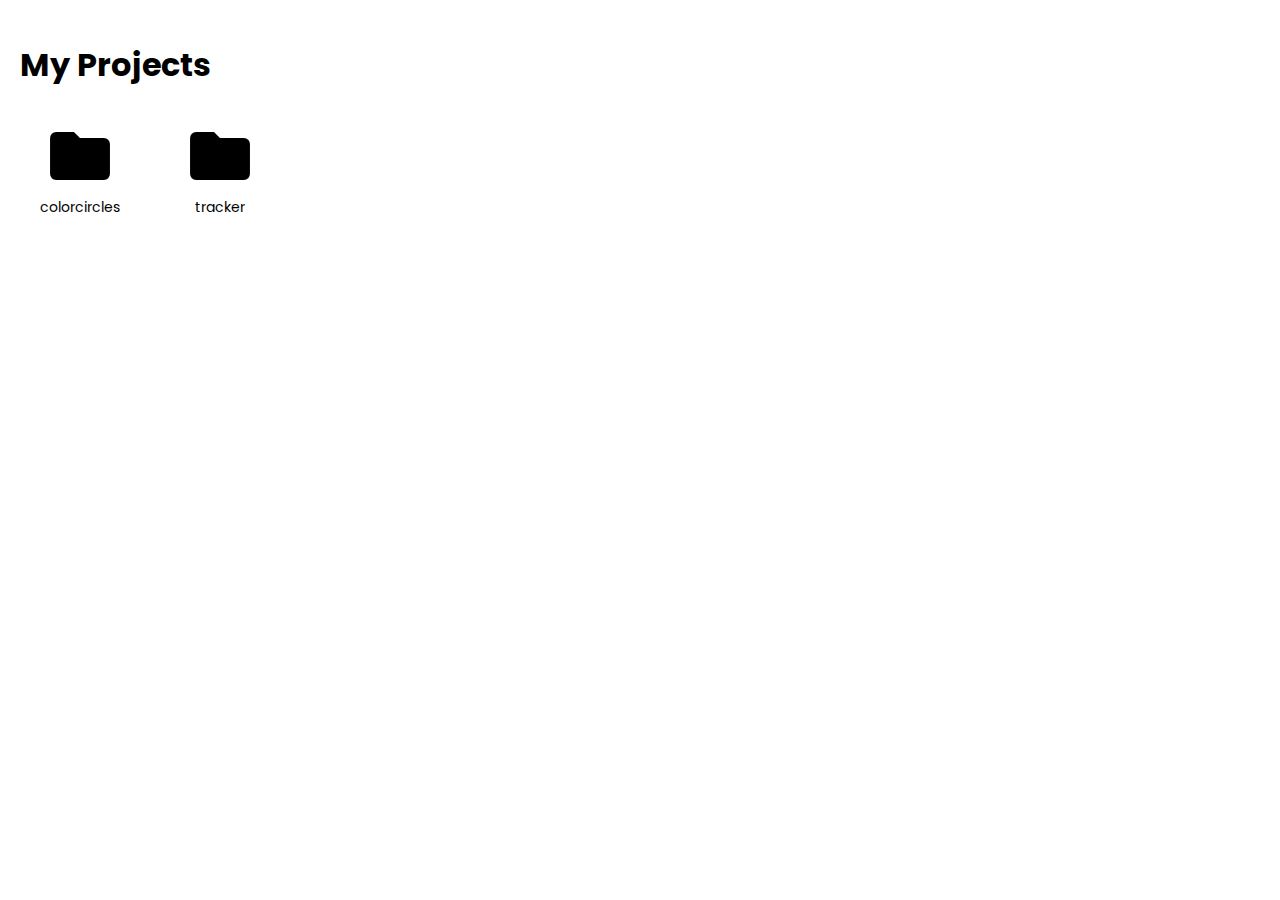
==== index.html @ ba443049 "Updated all repositories" ====
<!DOCTYPE html>
<html lang="en">
<head>
  <meta charset="UTF-8">
  <meta name="viewport" content="width=device-width, initial-scale=1">
  <title>Projects Directory</title>
  <!-- Google Fonts: Poppins -->
  <link rel="preconnect" href="https://fonts.googleapis.com">
  <link rel="preconnect" href="https://fonts.gstatic.com" crossorigin>
  <link 
    href="https://fonts.googleapis.com/css2?family=Poppins:wght@400;500;600&display=swap" 
    rel="stylesheet">
  <!-- Material Icons -->
  <link rel="stylesheet" href="https://fonts.googleapis.com/icon?family=Material+Icons">
  <style>
    /* Your styling code from before */
    body {
      font-family: 'Poppins', sans-serif;
      background-color: #fff;
      color: #000;
      margin: 0;
      padding: 20px;
    }
    h1 {
      margin-bottom: 20px;
    }
    .projects-container {
      display: flex;
      flex-wrap: wrap;
      gap: 20px;
    }
    .project-folder {
      display: flex;
      flex-direction: column;
      align-items: center;
      width: 120px;
    }
    .project-folder a {
      text-decoration: none;
      color: inherit;
      display: flex;
      flex-direction: column;
      align-items: center;
      padding: 10px;
      border: 1px solid transparent;
      border-radius: 5px;
      transition: background-color 0.2s ease-in-out;
    }
    .project-folder a:hover {
      background-color: #f0f0f0;
    }
    .project-folder a:focus,
    .project-folder a:active {
      outline: none !important;
      border-color: transparent !important;
      box-shadow: none !important;
    }
    .project-folder a::-moz-focus-inner {
      border: 0;
    }
    .folder-icon {
      font-size: 72px;
      margin-bottom: 5px;
    }
    .project-name {
      font-size: 14px;
      text-align: center;
      word-wrap: break-word;
    }
  </style>
</head>
<body>
  <h1>My Projects</h1>
  <div class="projects-container" id="projects-list">
    <!-- PROJECTS_START -->

    <div class="project-folder">
      <a href="https://IsaiahAltDelete.github.io/projects/colorcircles/" class="project-link">
        <i class="material-icons folder-icon">folder</i>
        <span class="project-name">colorcircles</span>
      </a>
    </div>
    

    <div class="project-folder">
      <a href="https://IsaiahAltDelete.github.io/projects/Tracker/" class="project-link">
        <i class="material-icons folder-icon">folder</i>
        <span class="project-name">tracker</span>
      </a>
    </div>
    

  </div>
</body>
</html>
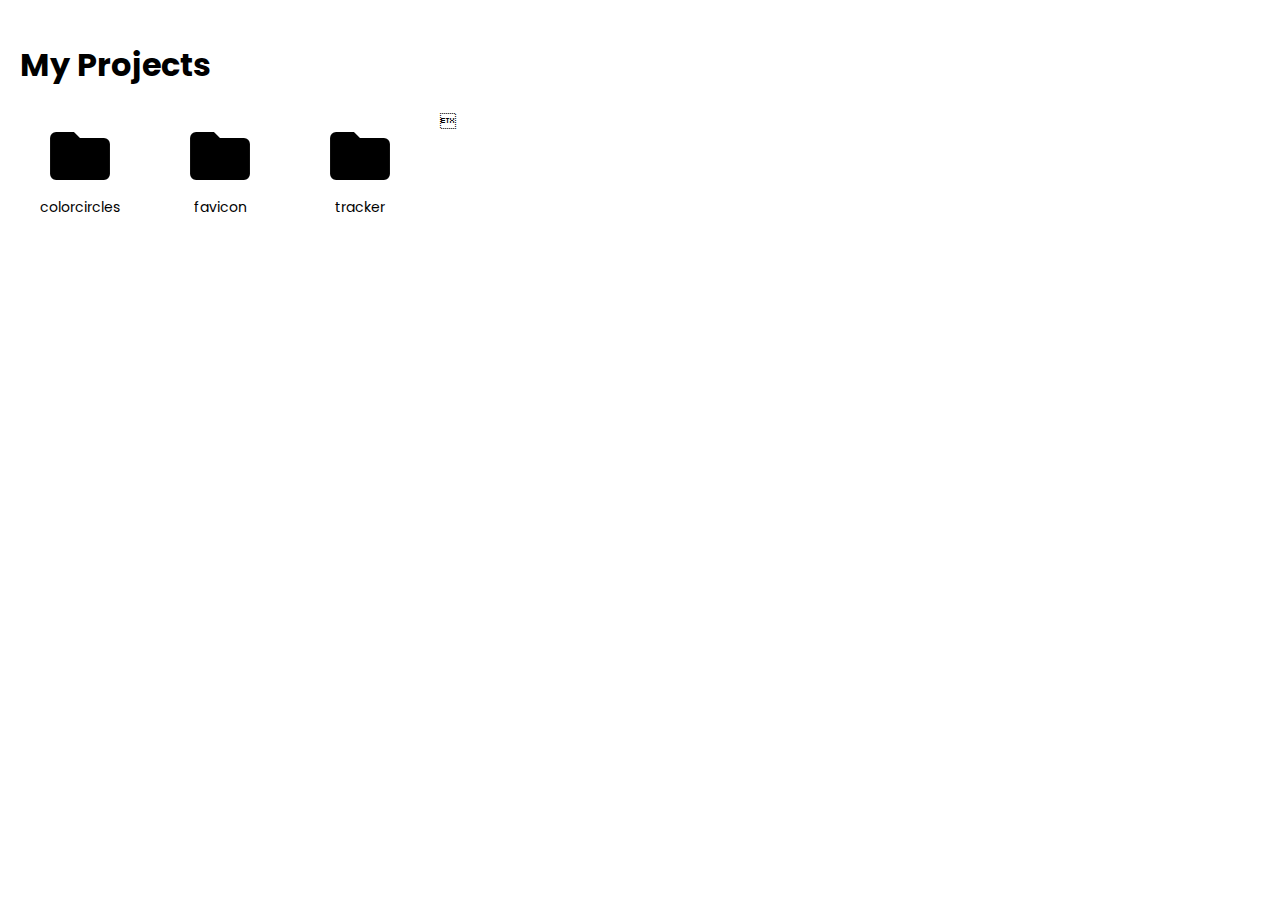
==== commit a8865f68: "Updated all repositories" ====
--- a/index.html
+++ b/index.html
@@ -83,13 +83,21 @@
     
 
     <div class="project-folder">
-      <a href="https://IsaiahAltDelete.github.io/projects/Tracker/" class="project-link">
+      <a href="https://IsaiahAltDelete.github.io/projects/favicon/" class="project-link">
+        <i class="material-icons folder-icon">folder</i>
+        <span class="project-name">favicon</span>
+      </a>
+    </div>
+    
+
+    <div class="project-folder">
+      <a href="https://IsaiahAltDelete.github.io/projects/tracker/" class="project-link">
         <i class="material-icons folder-icon">folder</i>
         <span class="project-name">tracker</span>
       </a>
     </div>
     
-
+
   </div>
 </body>
 </html>
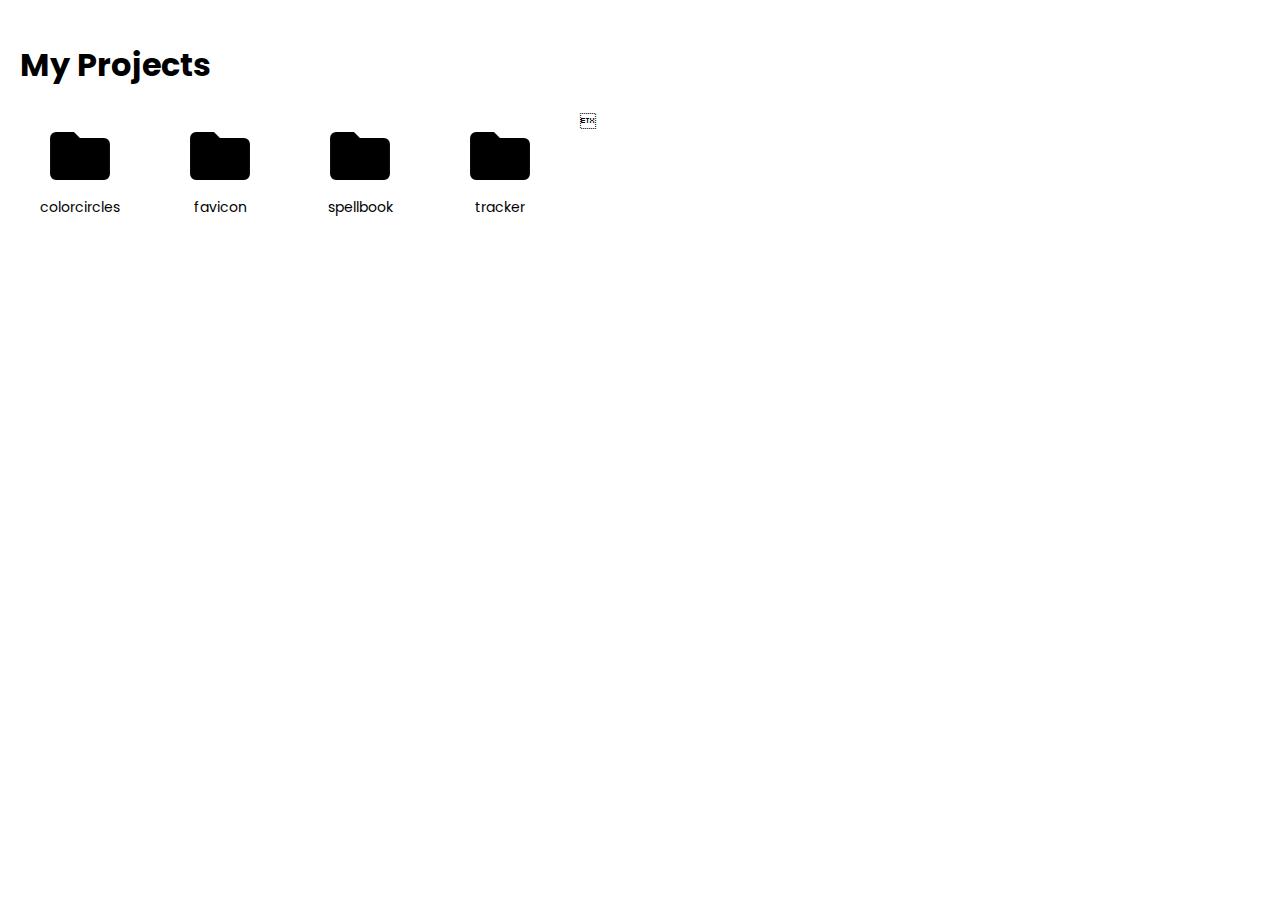
==== commit 918980eb: "Updated all repositories" ====
--- a/index.html
+++ b/index.html
@@ -13,7 +13,7 @@
   <!-- Material Icons -->
   <link rel="stylesheet" href="https://fonts.googleapis.com/icon?family=Material+Icons">
   <style>
-    /* Your styling code from before */
+    /* Global resets and font */
     body {
       font-family: 'Poppins', sans-serif;
       background-color: #fff;
@@ -24,17 +24,20 @@
     h1 {
       margin-bottom: 20px;
     }
+    /* Projects container layout */
     .projects-container {
       display: flex;
       flex-wrap: wrap;
       gap: 20px;
     }
+    /* Each project folder container uses flex-column and centers its content */
     .project-folder {
       display: flex;
       flex-direction: column;
       align-items: center;
       width: 120px;
     }
+    /* Style for the clickable link */
     .project-folder a {
       text-decoration: none;
       color: inherit;
@@ -46,9 +49,11 @@
       border-radius: 5px;
       transition: background-color 0.2s ease-in-out;
     }
+    /* Hover effect */
     .project-folder a:hover {
       background-color: #f0f0f0;
     }
+    /* Remove focus outline and inner padding (for Firefox) */
     .project-folder a:focus,
     .project-folder a:active {
       outline: none !important;
@@ -58,10 +63,12 @@
     .project-folder a::-moz-focus-inner {
       border: 0;
     }
+    /* Folder icon styling */
     .folder-icon {
       font-size: 72px;
       margin-bottom: 5px;
     }
+    /* Project name styling */
     .project-name {
       font-size: 14px;
       text-align: center;
@@ -91,6 +98,14 @@
     
 
     <div class="project-folder">
+      <a href="https://IsaiahAltDelete.github.io/projects/spellbook/" class="project-link">
+        <i class="material-icons folder-icon">folder</i>
+        <span class="project-name">spellbook</span>
+      </a>
+    </div>
+    
+
+    <div class="project-folder">
       <a href="https://IsaiahAltDelete.github.io/projects/tracker/" class="project-link">
         <i class="material-icons folder-icon">folder</i>
         <span class="project-name">tracker</span>
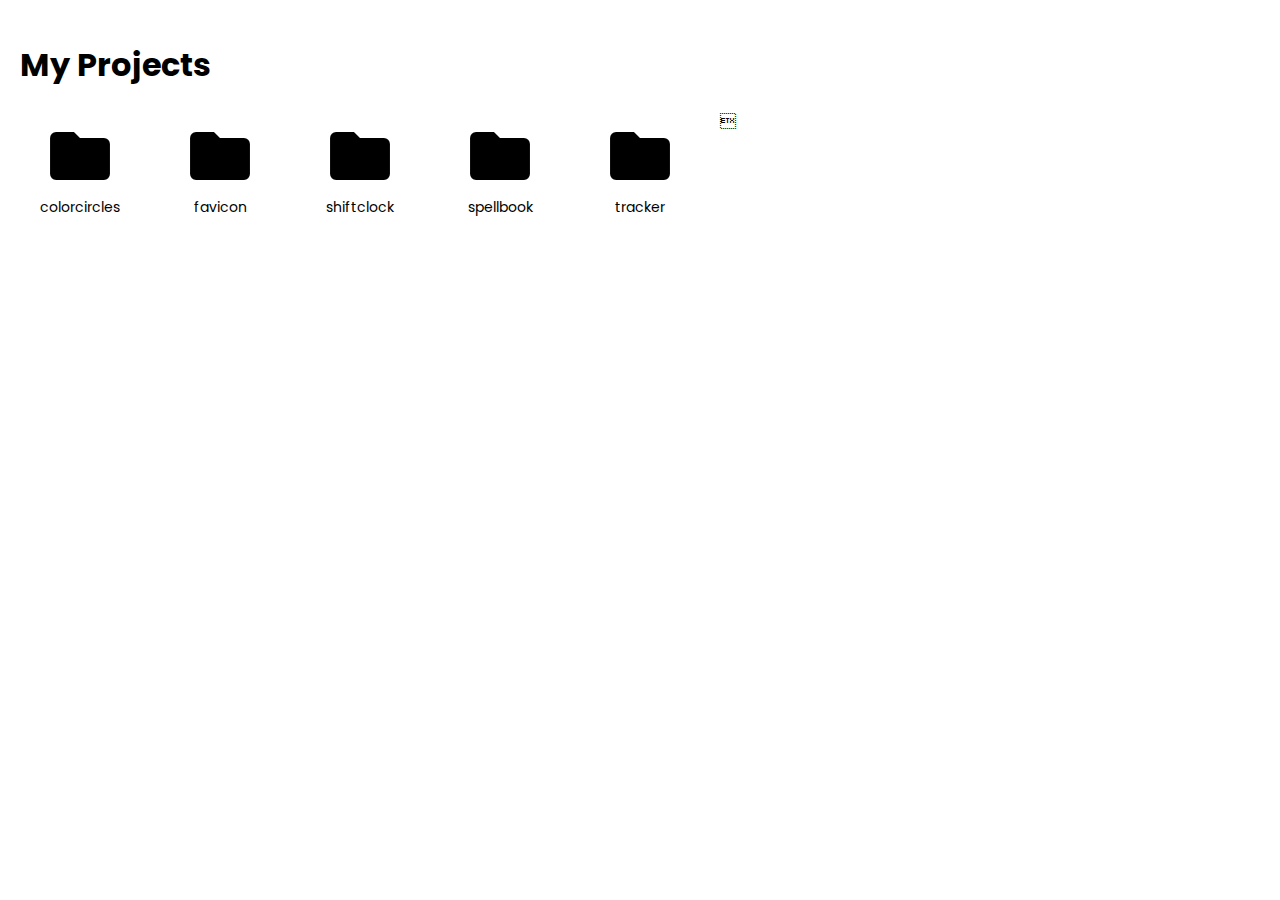
==== commit f4d9254f: "Updated all repositories" ====
--- a/index.html
+++ b/index.html
@@ -7,9 +7,7 @@
   <!-- Google Fonts: Poppins -->
   <link rel="preconnect" href="https://fonts.googleapis.com">
   <link rel="preconnect" href="https://fonts.gstatic.com" crossorigin>
-  <link 
-    href="https://fonts.googleapis.com/css2?family=Poppins:wght@400;500;600&display=swap" 
-    rel="stylesheet">
+  <link href="https://fonts.googleapis.com/css2?family=Poppins:wght@400;500;600&display=swap" rel="stylesheet">
   <!-- Material Icons -->
   <link rel="stylesheet" href="https://fonts.googleapis.com/icon?family=Material+Icons">
   <style>
@@ -98,6 +96,14 @@
     
 
     <div class="project-folder">
+      <a href="https://IsaiahAltDelete.github.io/projects/shiftclock/" class="project-link">
+        <i class="material-icons folder-icon">folder</i>
+        <span class="project-name">shiftclock</span>
+      </a>
+    </div>
+    
+
+    <div class="project-folder">
       <a href="https://IsaiahAltDelete.github.io/projects/spellbook/" class="project-link">
         <i class="material-icons folder-icon">folder</i>
         <span class="project-name">spellbook</span>
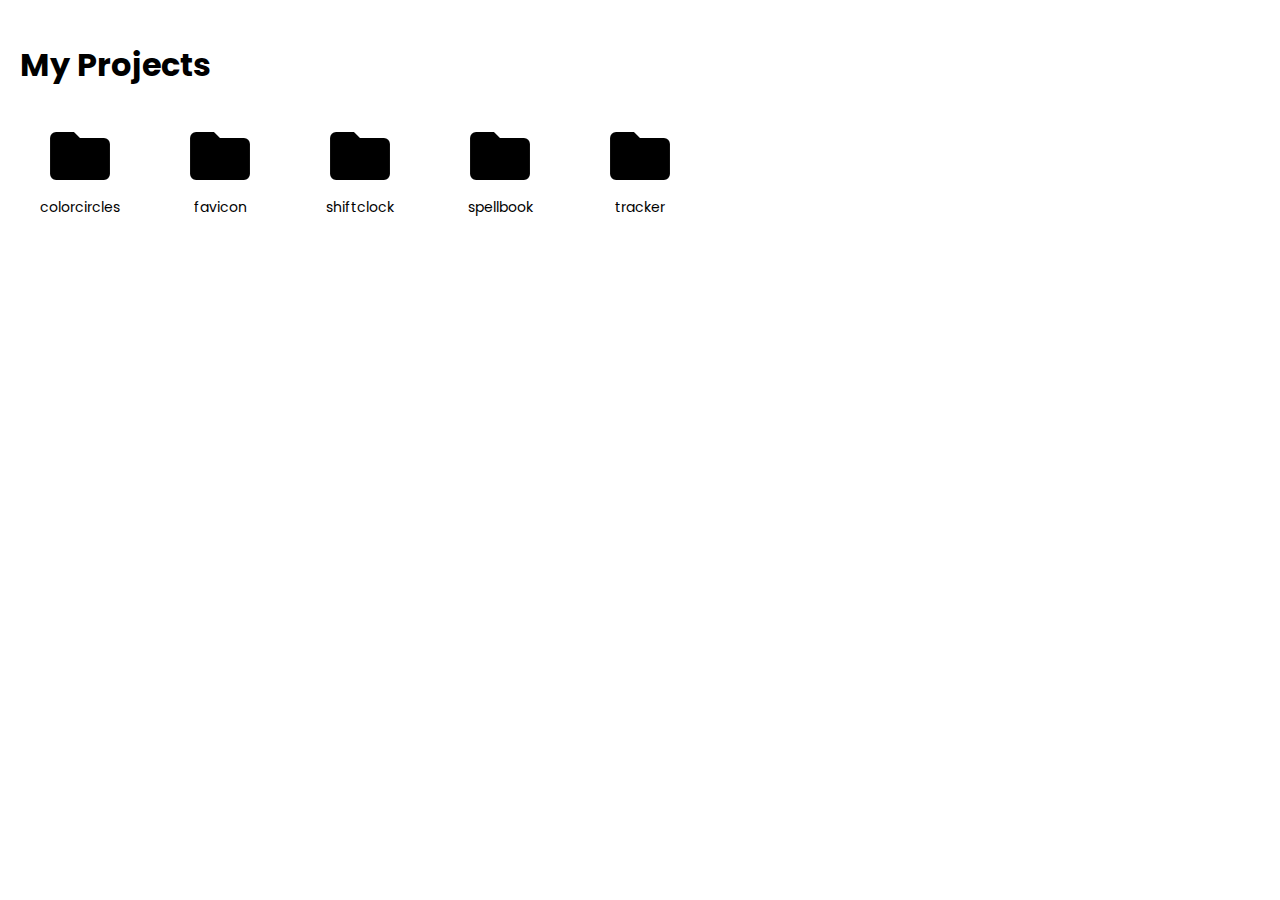
==== commit bbdd825f: "Updated all repositories" ====
--- a/index.html
+++ b/index.html
@@ -11,7 +11,6 @@
   <!-- Material Icons -->
   <link rel="stylesheet" href="https://fonts.googleapis.com/icon?family=Material+Icons">
   <style>
-    /* Global resets and font */
     body {
       font-family: 'Poppins', sans-serif;
       background-color: #fff;
@@ -22,20 +21,17 @@
     h1 {
       margin-bottom: 20px;
     }
-    /* Projects container layout */
     .projects-container {
       display: flex;
       flex-wrap: wrap;
       gap: 20px;
     }
-    /* Each project folder container uses flex-column and centers its content */
     .project-folder {
       display: flex;
       flex-direction: column;
       align-items: center;
       width: 120px;
     }
-    /* Style for the clickable link */
     .project-folder a {
       text-decoration: none;
       color: inherit;
@@ -47,11 +43,9 @@
       border-radius: 5px;
       transition: background-color 0.2s ease-in-out;
     }
-    /* Hover effect */
     .project-folder a:hover {
       background-color: #f0f0f0;
     }
-    /* Remove focus outline and inner padding (for Firefox) */
     .project-folder a:focus,
     .project-folder a:active {
       outline: none !important;
@@ -61,12 +55,10 @@
     .project-folder a::-moz-focus-inner {
       border: 0;
     }
-    /* Folder icon styling */
     .folder-icon {
       font-size: 72px;
       margin-bottom: 5px;
     }
-    /* Project name styling */
     .project-name {
       font-size: 14px;
       text-align: center;
@@ -118,7 +110,7 @@
       </a>
     </div>
     
-
+
   </div>
 </body>
 </html>
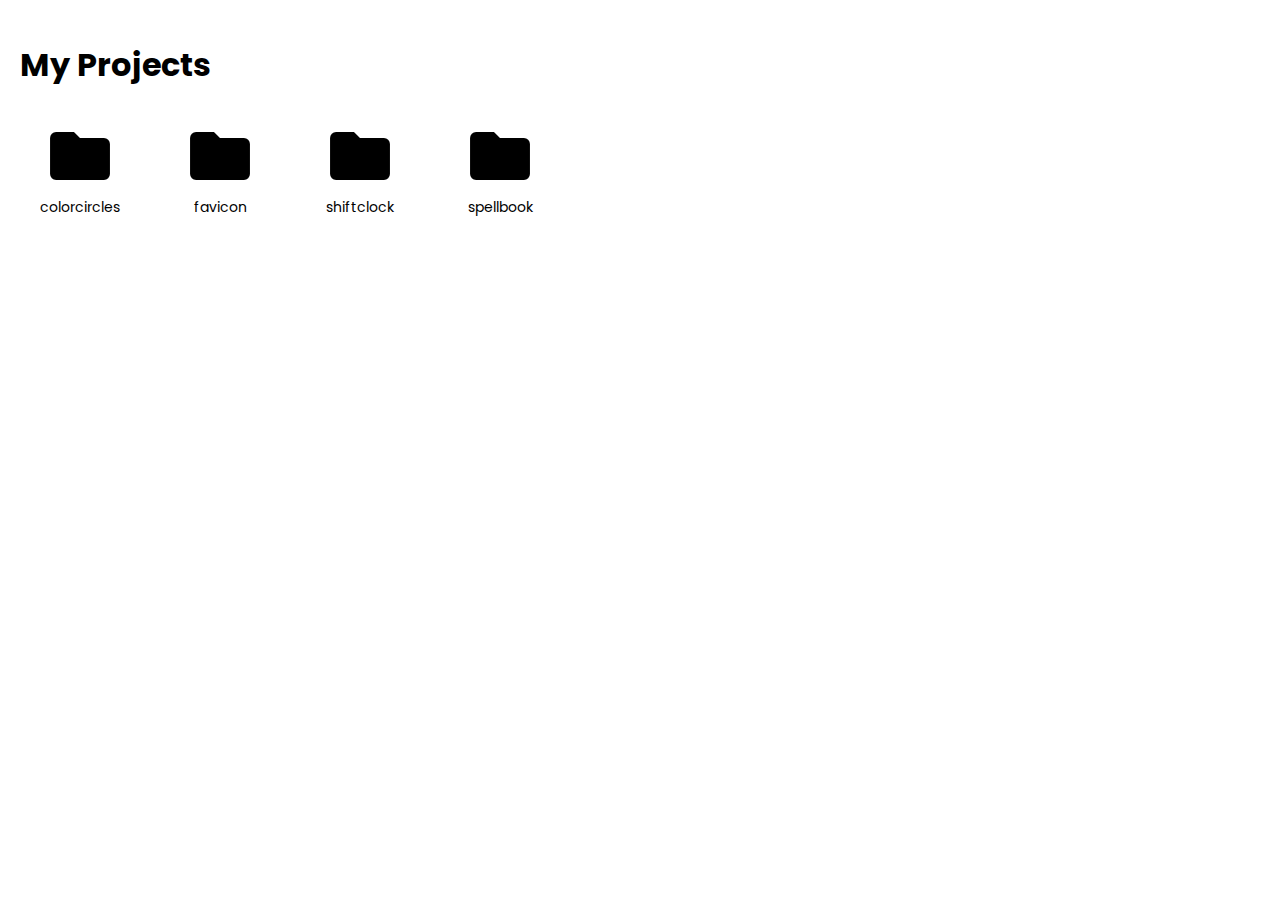
==== commit 33fff21b: "Updated all repositories" ====
--- a/index.html
+++ b/index.html
@@ -103,14 +103,6 @@
     </div>
     
 
-    <div class="project-folder">
-      <a href="https://IsaiahAltDelete.github.io/projects/tracker/" class="project-link">
-        <i class="material-icons folder-icon">folder</i>
-        <span class="project-name">tracker</span>
-      </a>
-    </div>
-    
-
   </div>
 </body>
 </html>
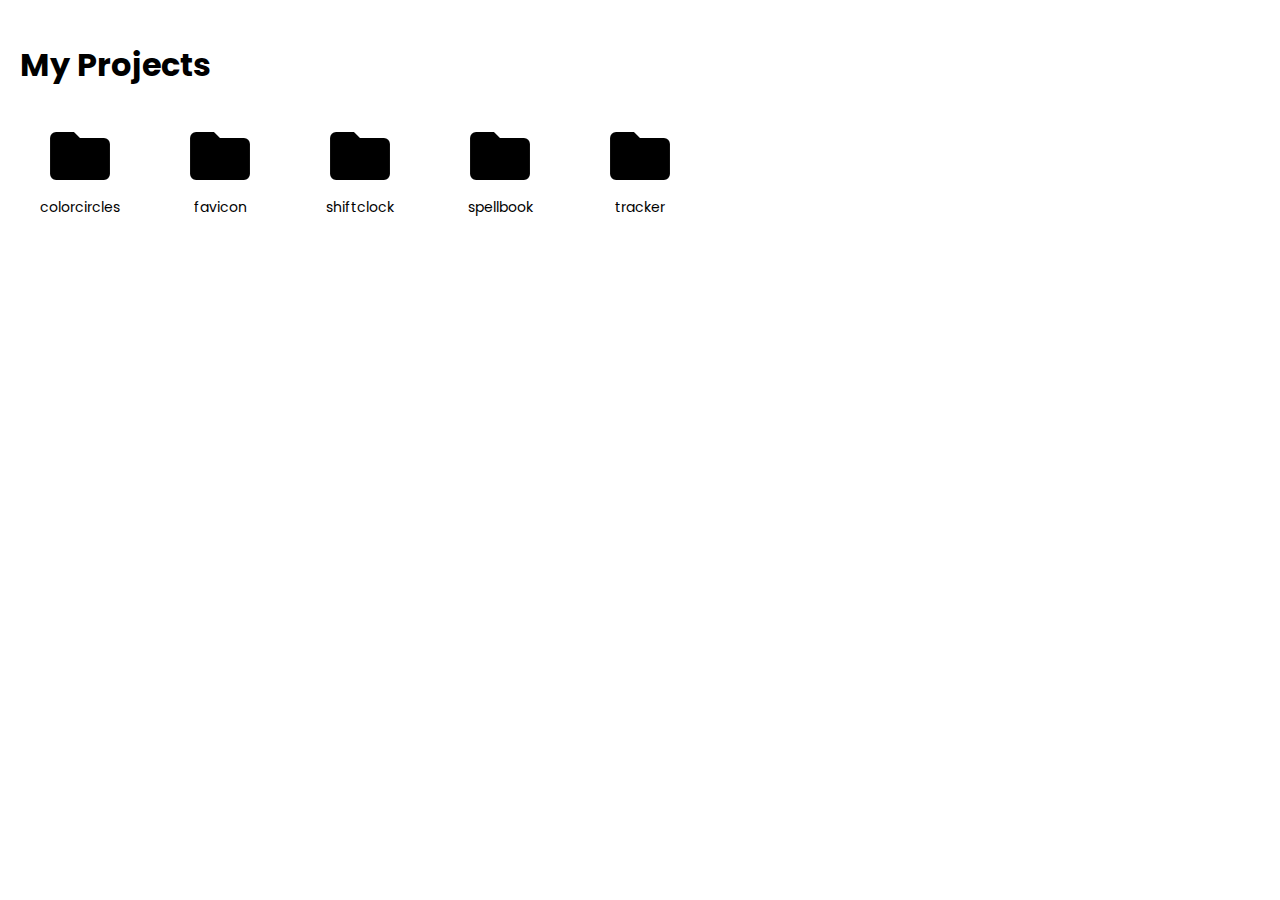
==== commit 80aca7ad: "Updated all repositories" ====
--- a/index.html
+++ b/index.html
@@ -103,6 +103,14 @@
     </div>
     
 
+    <div class="project-folder">
+      <a href="https://IsaiahAltDelete.github.io/projects/tracker/" class="project-link">
+        <i class="material-icons folder-icon">folder</i>
+        <span class="project-name">tracker</span>
+      </a>
+    </div>
+    
+
   </div>
 </body>
 </html>
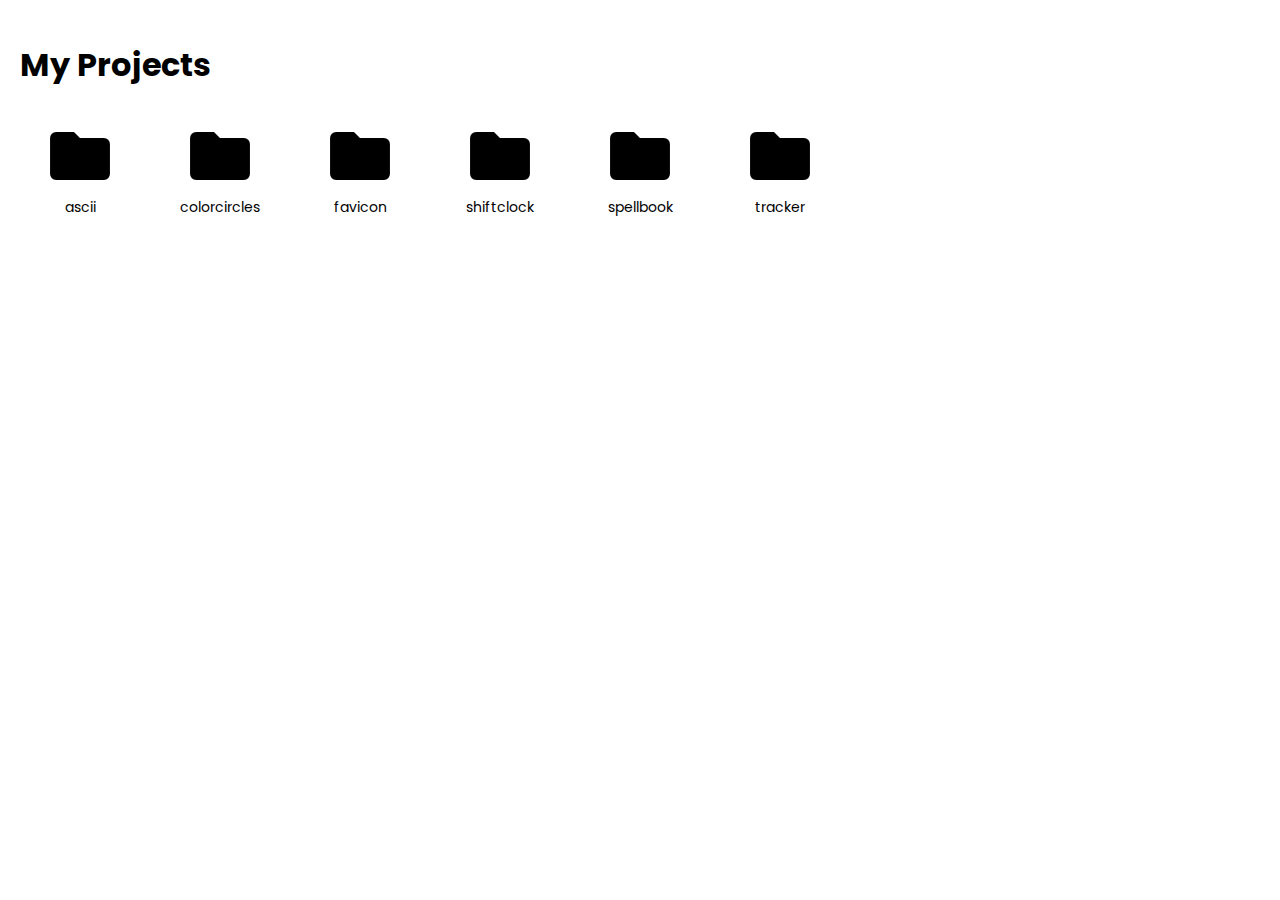
==== commit cd2421a2: "Updated all repositories" ====
--- a/index.html
+++ b/index.html
@@ -72,6 +72,14 @@
     <!-- PROJECTS_START -->
 
     <div class="project-folder">
+      <a href="https://IsaiahAltDelete.github.io/projects/ascii/" class="project-link">
+        <i class="material-icons folder-icon">folder</i>
+        <span class="project-name">ascii</span>
+      </a>
+    </div>
+    
+
+    <div class="project-folder">
       <a href="https://IsaiahAltDelete.github.io/projects/colorcircles/" class="project-link">
         <i class="material-icons folder-icon">folder</i>
         <span class="project-name">colorcircles</span>
